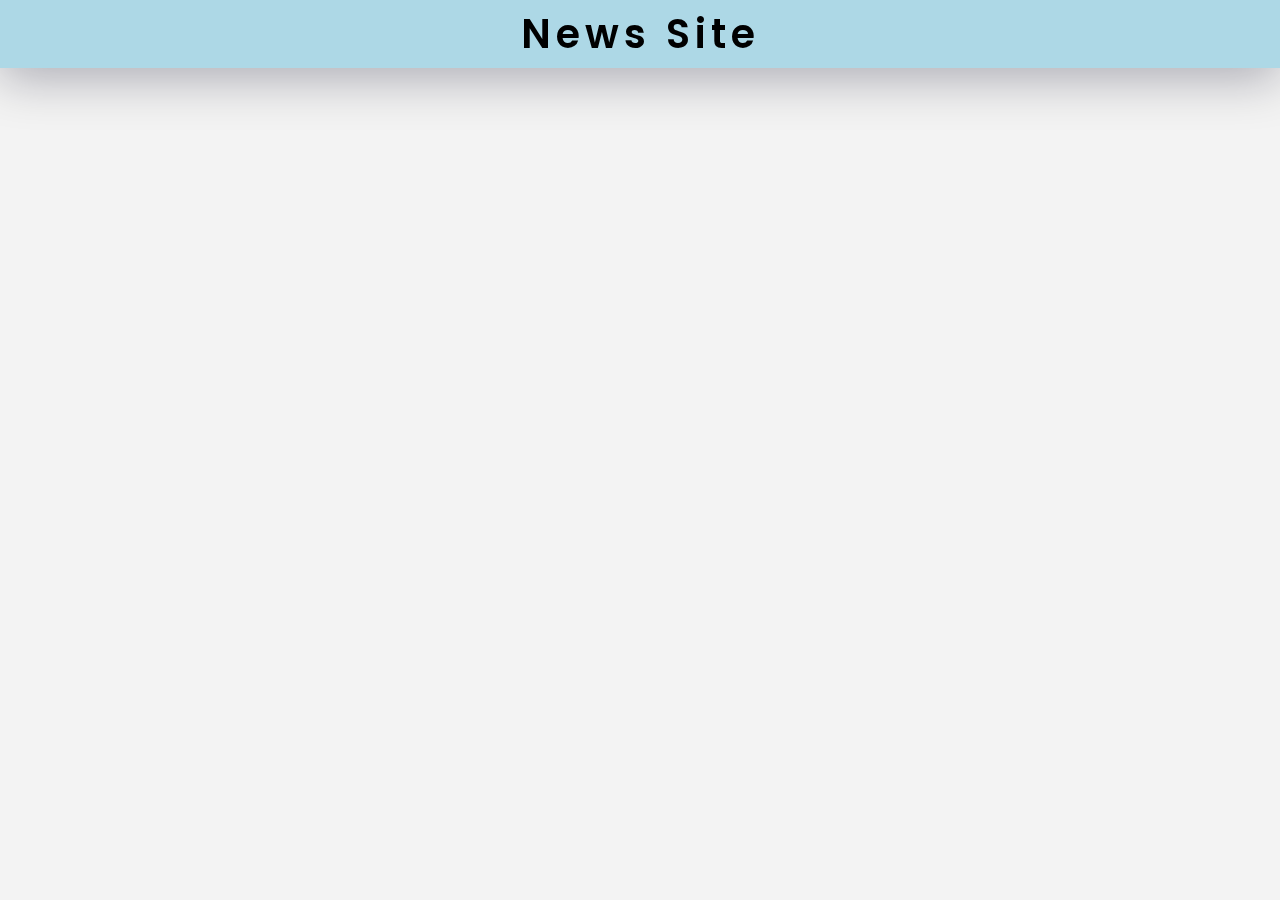
==== News App/index.html @ 0e1438c8 "Add files via upload" ====
<!DOCTYPE html>
<html lang="en">
  <head>
    <meta charset="UTF-8" />
    <meta name="viewport" content="width=device-width, initial-scale=1.0" />
    <link
      href="https://fonts.googleapis.com/css2?family=Poppins:wght@400;600&display=swap"
      rel="stylesheet"
    />
    <link rel="stylesheet" href="style.css" />
    <title>News Site</title>
  </head>
  <body>
    <div class="heading-container">
      <h4>News Site</h4>
    </div>
    <div class="options-container"></div>
    <div class="container"></div>
    <script src="api-key.js"></script>
    <script src="script.js"></script>
  </body>
</html>
---- News App/style.css ----
* {
    padding: 0;
    margin: 0;
    box-sizing: border-box;
    font-family: "Poppins", sans-serif;
}

body {
    background-color: #f3f3f3;
}

img {
    width: 100%;
    height: 30vh;
    object-fit: cover;
}

.heading-container {
    background-color: lightblue;
    color: #000;
    font-size: 2.5em;
    padding: 0.1em 0;
    position: fixed;
    top: 0;
    width: 100%;
    text-align: center;
    box-shadow: 0 10px 50px 0 rgba(2, 0, 31, 0.3);
    z-index: 1;
}

.heading-container h4 {
    font-weight: 600;
    font-size: 40px;
    letter-spacing: 5px;
}

.options-container {
    margin: 6em 0 2em 0;
    display: flex;
    flex-wrap: wrap;
    justify-content: center;
    gap: 1em;
    text-align: center;
}

.option {
    background-color: #d5d5d5;
    border: none;
    cursor: pointer;
    padding: 0.8em 1.5em;
    border-radius: 0.5em;
}

.container {
    width: 90%;
    margin: 0 auto;
    display: grid;
    grid-template-columns: repeat(2, 1fr);
    grid-column-gap: 2em;
}

.news-card {
    display: grid;
    position: relative;
    grid-template-rows: auto 1fr;
    box-shadow: 0 0 15px rgba(85, 85, 85, 0.2);
    margin: 1em 0;
    border-radius: 15px;
}

.news-card img {
    border-radius: 15px 15px 0 0;
}

.news-content {
    display: flex;
    flex-direction: column;
    justify-content: space-between;
    padding: 1em;
    font-size: 15px;
}

.news-title {
    font-weight: 600;
    color: #000;
}

.news-description {
    color: #6f6f6f;
    text-align: justify;
    margin: 0.8em 0 1em 0;
}

.view-button {
    position: relative;
    text-decoration: none;
    background-color: darkblue;
    color: #fff;
    width: 7em;
    text-align: center;
    padding: 0.3em 0.2em;
    border-radius: 5px;
}

.active {
    background-color: darkblue;
    color: #fff;
}

@media only screen and (max-width: 768px) {
    .container {
        grid-template-columns: repeat(1, 1fr);
    }

}
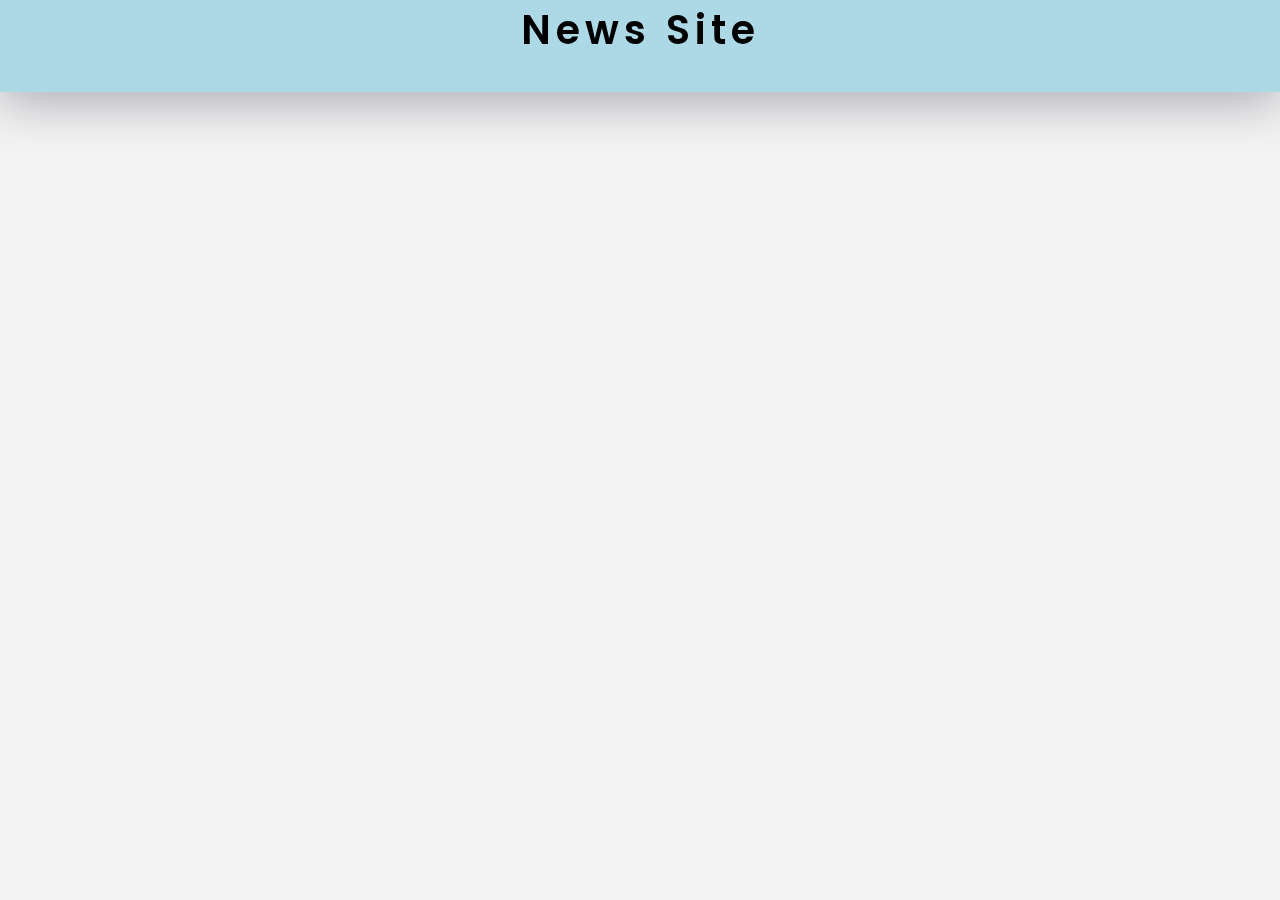
==== commit 514dc381: "Add files via upload" ====
--- a/News App/index.html
+++ b/News App/index.html
@@ -13,8 +13,8 @@
   <body>
     <div class="heading-container">
       <h4>News Site</h4>
+      <div class="options-container"></div>
     </div>
-    <div class="options-container"></div>
     <div class="container"></div>
     <script src="api-key.js"></script>
     <script src="script.js"></script>
--- a/News App/style.css
+++ b/News App/style.css
@@ -7,6 +7,7 @@
 
 body {
     background-color: #f3f3f3;
+    margin-top: 150px;
 }
 
 img {
@@ -18,8 +19,6 @@
 .heading-container {
     background-color: lightblue;
     color: #000;
-    font-size: 2.5em;
-    padding: 0.1em 0;
     position: fixed;
     top: 0;
     width: 100%;
@@ -35,7 +34,7 @@
 }
 
 .options-container {
-    margin: 6em 0 2em 0;
+    margin: 1em 0 1em 0;
     display: flex;
     flex-wrap: wrap;
     justify-content: center;
@@ -64,7 +63,7 @@
     position: relative;
     grid-template-rows: auto 1fr;
     box-shadow: 0 0 15px rgba(85, 85, 85, 0.2);
-    margin: 1em 0;
+    margin: 1em 0 1em 0;
     border-radius: 15px;
 }
 
@@ -112,4 +111,15 @@
         grid-template-columns: repeat(1, 1fr);
     }
 
+}
+
+@media only screen and (max-width: 680px) {
+    .container {
+        grid-template-columns: repeat(1, 1fr);
+    }
+
+    body {
+        margin-top: 200px;
+    }
+
 }